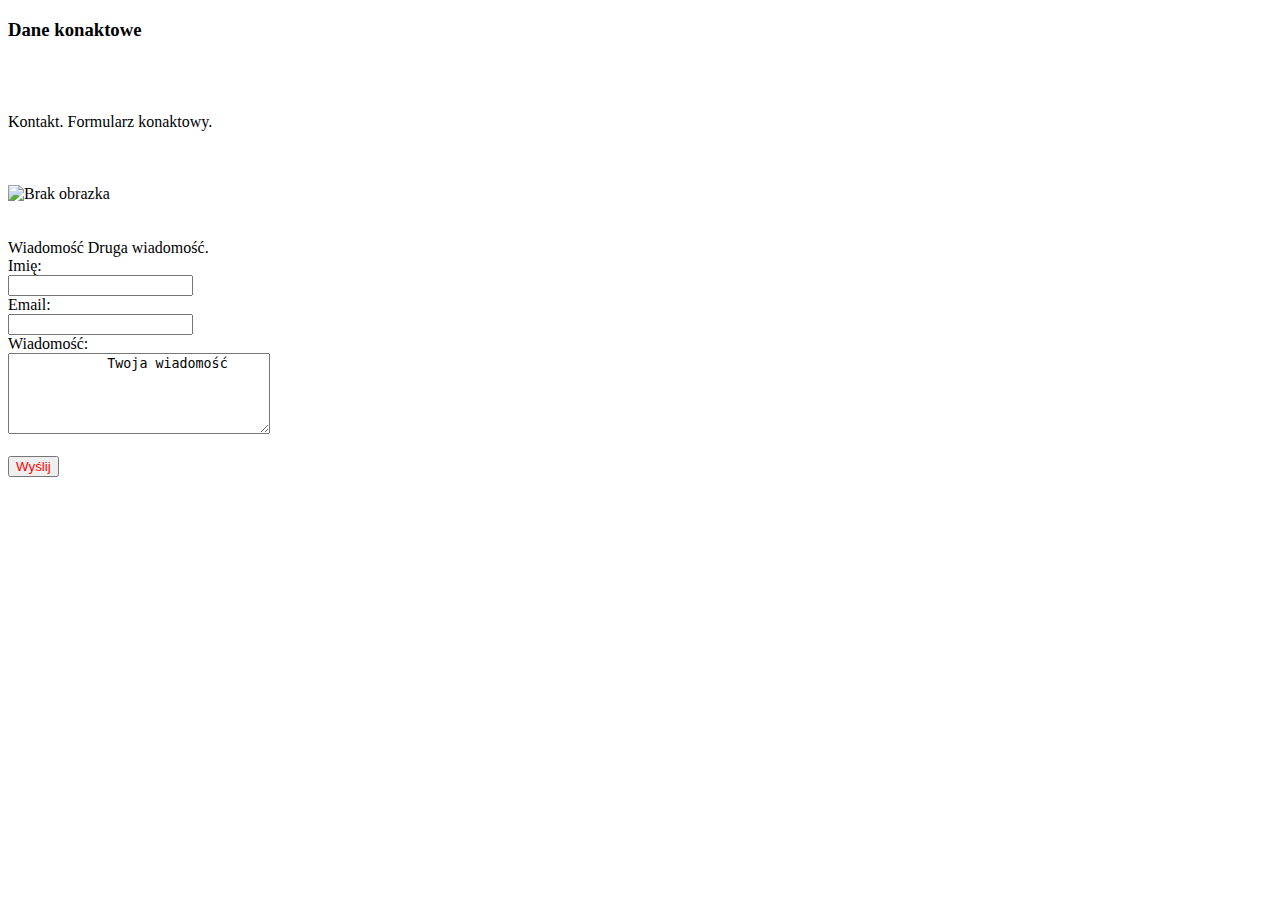
==== kontakt.html @ 5e768177 "Init" ====
<!DOCTYPE html>
<html lang="en">
<head>
    <meta charset="UTF-8">
    <meta http-equiv="X-UA-Compatible" content="IE=edge">
    <meta name="viewport" content="width=device-width, initial-scale=1.0">
    <title>Document</title>
    
</head>
<body>
    <h3>Dane konaktowe</h3>
    <br>
    <br>
    <br>
    <div>Kontakt. Formularz konaktowy. <br><br><br><br>

        <img src="https://d.newsweek.com/en/full/1920025/cat-its-mouth-open.jpg" width="300" high="200" alt="Brak obrazka"> <br><br><br>
        <span>Wiadomość</span>
        <span>Druga wiadomość.</span>


        <form>
            Imię: <br>
            <input type="text" required><br>
            Email: <br>
            <input type="email" required><br>
            Wiadomość: <br>
            <textarea required cols="30" rows="5">
            Twoja wiadomość
            </textarea> <br> <br>
            <input type="submit" style="color: red" value="Wyślij">

        


            

        </form>
    </div>
    
</body>
</html>
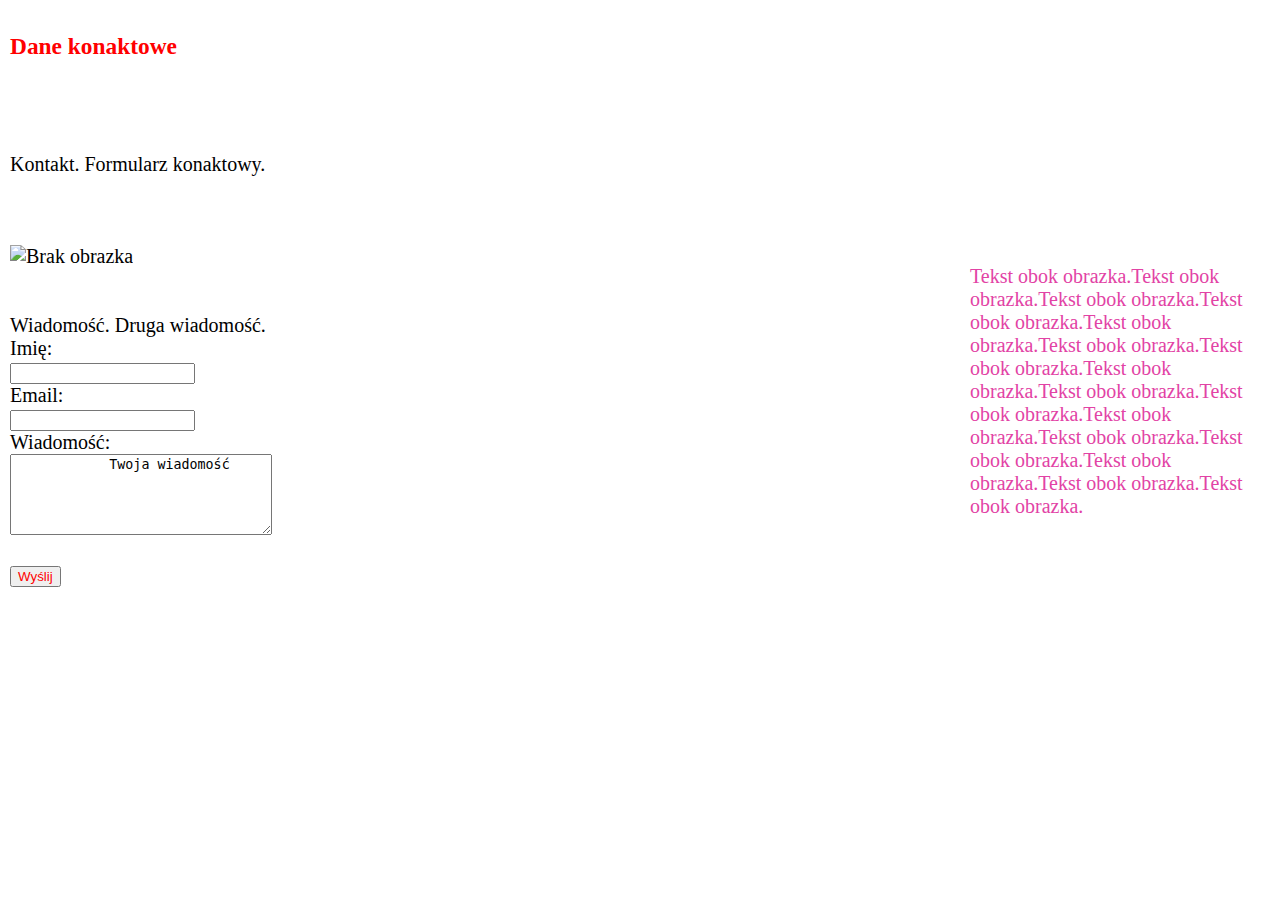
==== commit 52ee3c20: "komunikat" ====
--- a/kontakt.html
+++ b/kontakt.html
@@ -5,7 +5,7 @@
     <meta http-equiv="X-UA-Compatible" content="IE=edge">
     <meta name="viewport" content="width=device-width, initial-scale=1.0">
     <title>Document</title>
-    
+    <link rel="stylesheet" href="styles.css">
 </head>
 <body>
     <h3>Dane konaktowe</h3>
@@ -13,9 +13,9 @@
     <br>
     <br>
     <div>Kontakt. Formularz konaktowy. <br><br><br><br>
-
+        <p style="width: 300px; float:right;">Tekst obok obrazka.Tekst obok obrazka.Tekst obok obrazka.Tekst obok obrazka.Tekst obok obrazka.Tekst obok obrazka.Tekst obok obrazka.Tekst obok obrazka.Tekst obok obrazka.Tekst obok obrazka.Tekst obok obrazka.Tekst obok obrazka.Tekst obok obrazka.Tekst obok obrazka.Tekst obok obrazka.Tekst obok obrazka.</p>
         <img src="https://d.newsweek.com/en/full/1920025/cat-its-mouth-open.jpg" width="300" high="200" alt="Brak obrazka"> <br><br><br>
-        <span>Wiadomość</span>
+        <span>Wiadomość.</span>
         <span>Druga wiadomość.</span>
 
 
--- a/styles.css
+++ b/styles.css
@@ -0,0 +1,107 @@
+
+
+td, th {
+    text-align: center;
+    line-height: 200%;
+    width:200px;
+    height: 20px;
+    border: 3px dotted blue;
+    border-collapse: collapse;
+
+}
+
+mark {
+    background-color: violet;
+    border-radius: 10px;
+
+}
+
+h1{
+    color:#245cf5
+}
+
+h3 {
+    color: red;
+}
+
+p {
+    color: #e243a5;
+}
+
+.najtekst {
+    color: chocolate;
+}
+footer{
+    text-decoration: underline wavy #ff0000;
+}
+
+body {
+    margin: 0;
+    padding: 10px;
+    font-family: 'Griffy';
+    font-size: 20px;
+    
+    /* background-image:url("https://images.unsplash.com/photo-1579546929662-711aa81148cf?ixlib=rb-4.0.3&ixid=MnwxMjA3fDB8MHxwaG90by1wYWdlfHx8fGVufDB8fHx8&auto=format&fit=crop&w=1170&q=80") ; */
+}
+
+#maincont {
+    background-color: aquamarine;
+    padding: 20px;
+    border-style: dashed; color: red;
+    display:flex;
+    /* flex-direction: row-reverse; */
+
+}
+
+a:hover {
+    color: yellowgreen;
+}
+
+table tr:first-child {
+    color: orange
+}
+
+header {
+    display: flex;
+    justify-content: space-between;
+}
+
+#posty {
+    flex-grow: 1;
+    
+}
+/* #posty {
+
+    padding: 30px;
+    float: left;
+} */
+#tabela {
+    flex-grow: 1;
+    align-self: center;
+}
+
+footer {
+    
+    left: 0;
+    bottom: 0;
+    padding: 20px;
+    text-align: center;
+    width: 100%;
+}
+
+@media screen and (min-width:400px) {
+    footer {
+        position: fixed;
+        
+    }
+}
+
+@media screen and (max-width:400px)
+{
+    #maincont {
+        display: flex;
+        flex-direction: column;
+
+
+    }
+}